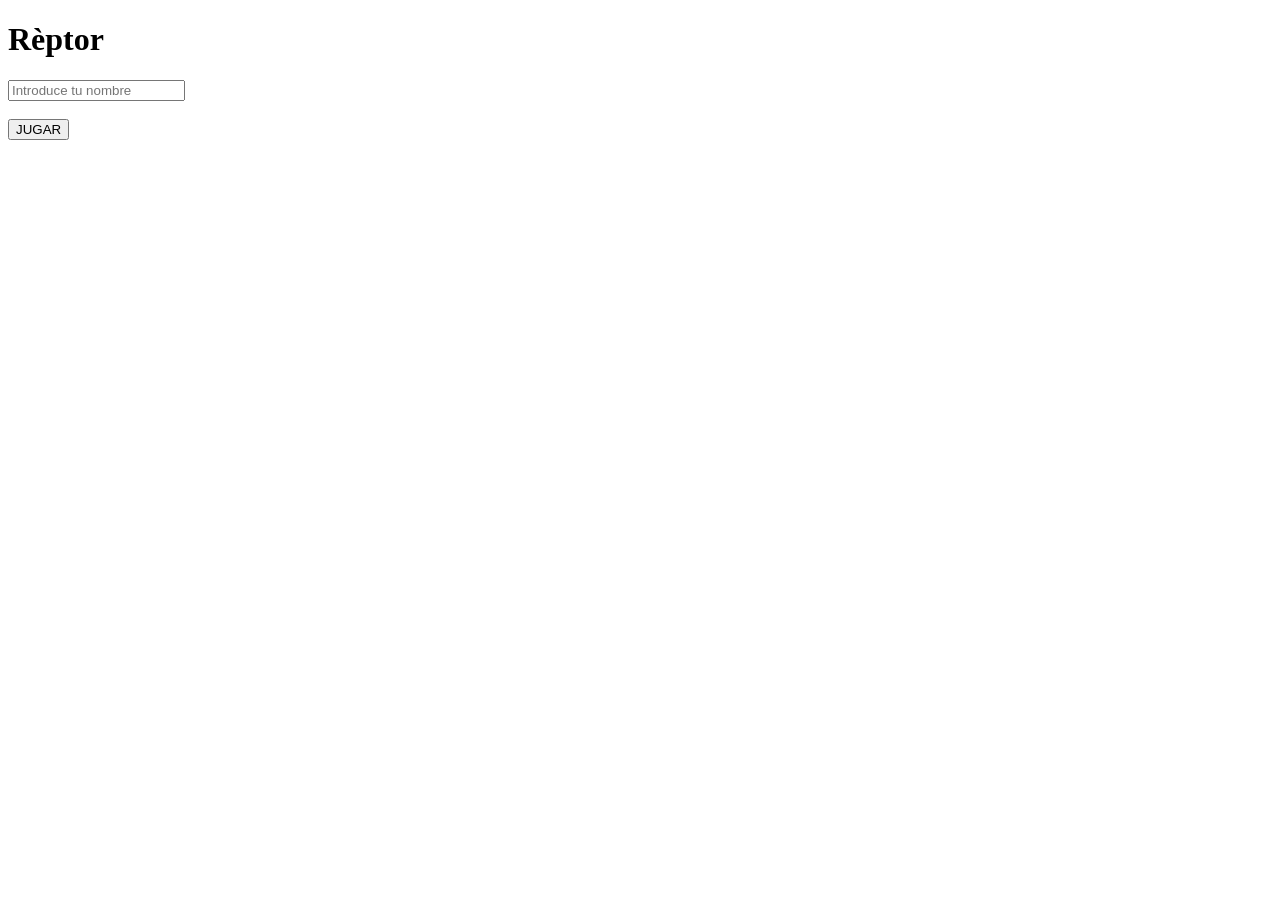
==== html/index.html @ 021b3554 "Programació inicial de lo bàsic  html css i js" ====
<!DOCTYPE html>
<html lang="es">
<head>
    <meta charset="UTF-8">
    <title>Quiz Game</title>
    <link rel="stylesheet" href="css/estilos.css">
</head>
<body>

    <div id="pantalla-inicio">
        <h1>Rèptor</h1>
        <input type="text" id="nombre" placeholder="Introduce tu nombre">
        <br><br>
        <button onclick="empezarJuego()">JUGAR</button>
    </div>

    <div id="menu" style="display:none;">
        <h2 id="saludo"></h2>
        <p>MODES DE JOC</p>
        <button onclick="seleccionarTipo('A')">Geografia</button>
        <button onclick="seleccionarTipo('B')">Cultura General</button>
    </div>

    <script src="js/app.js"></script>

</body>
</html>
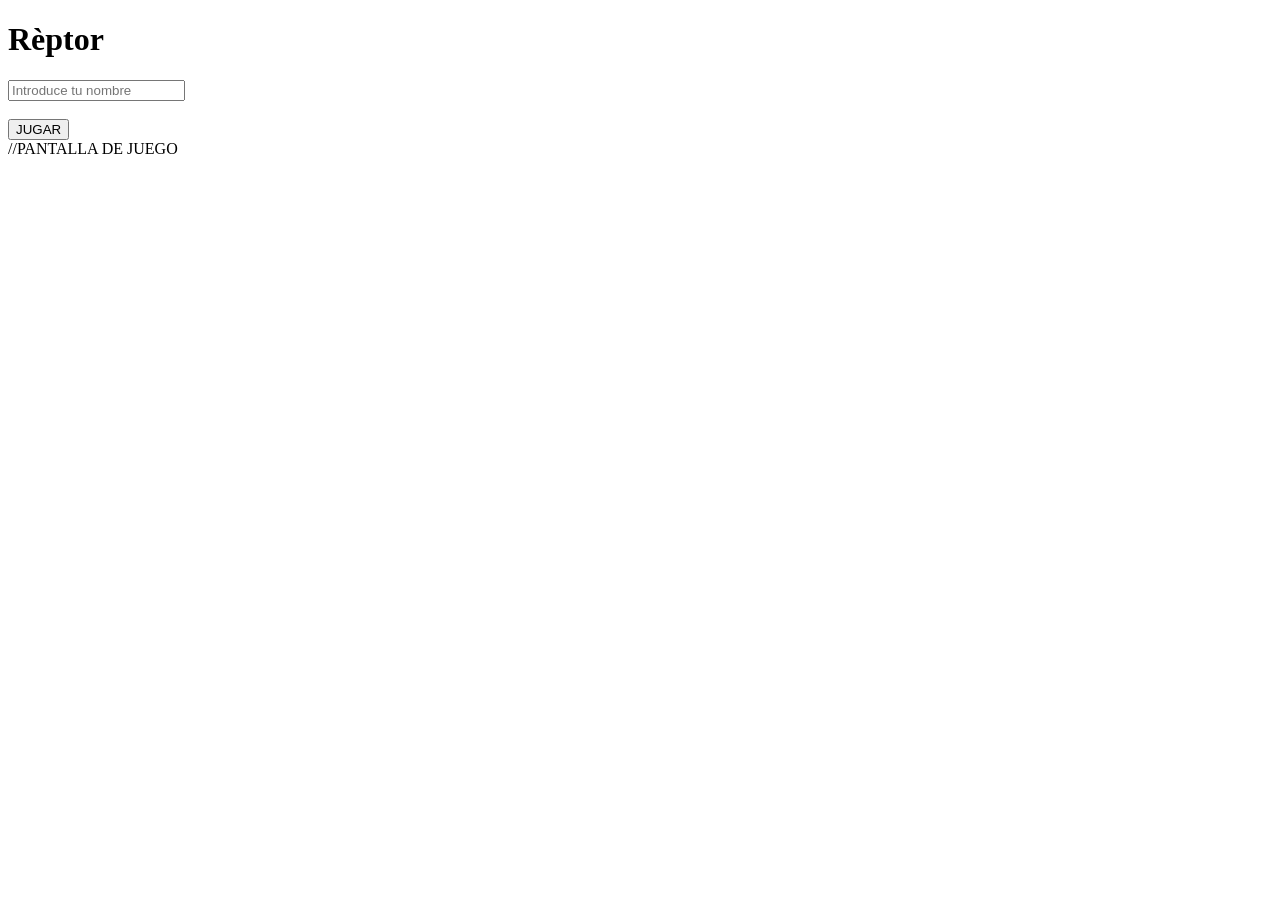
==== commit 9bf5d926: "feat: se ha añadido el html de la pantalla de juego + contador de pregunta" ====
--- a/html/index.html
+++ b/html/index.html
@@ -2,7 +2,7 @@
 <html lang="es">
 <head>
     <meta charset="UTF-8">
-    <title>Quiz Game</title>
+    <title>Quiz</title>
     <link rel="stylesheet" href="css/estilos.css">
 </head>
 <body>
@@ -21,6 +21,22 @@
         <button onclick="seleccionarTipo('B')">Cultura General</button>
     </div>
 
+    //PANTALLA DE JUEGO
+    <div id="pantalla-juego" style="display:none;">
+    <h2 id="pregunta">Pregunta</h2>
+
+    <button onclick="responder('A')">Respuesta A</button>
+    <button onclick="responder('B')">Respuesta B</button>
+    <button onclick="responder('C')">Respuesta C</button>
+    <button onclick="responder('D')">Respuesta D</button>
+
+    <p id="contador">Pregunta 1</p>
+    </div>
+
+
+
+
+
     <script src="js/app.js"></script>
 
 </body>
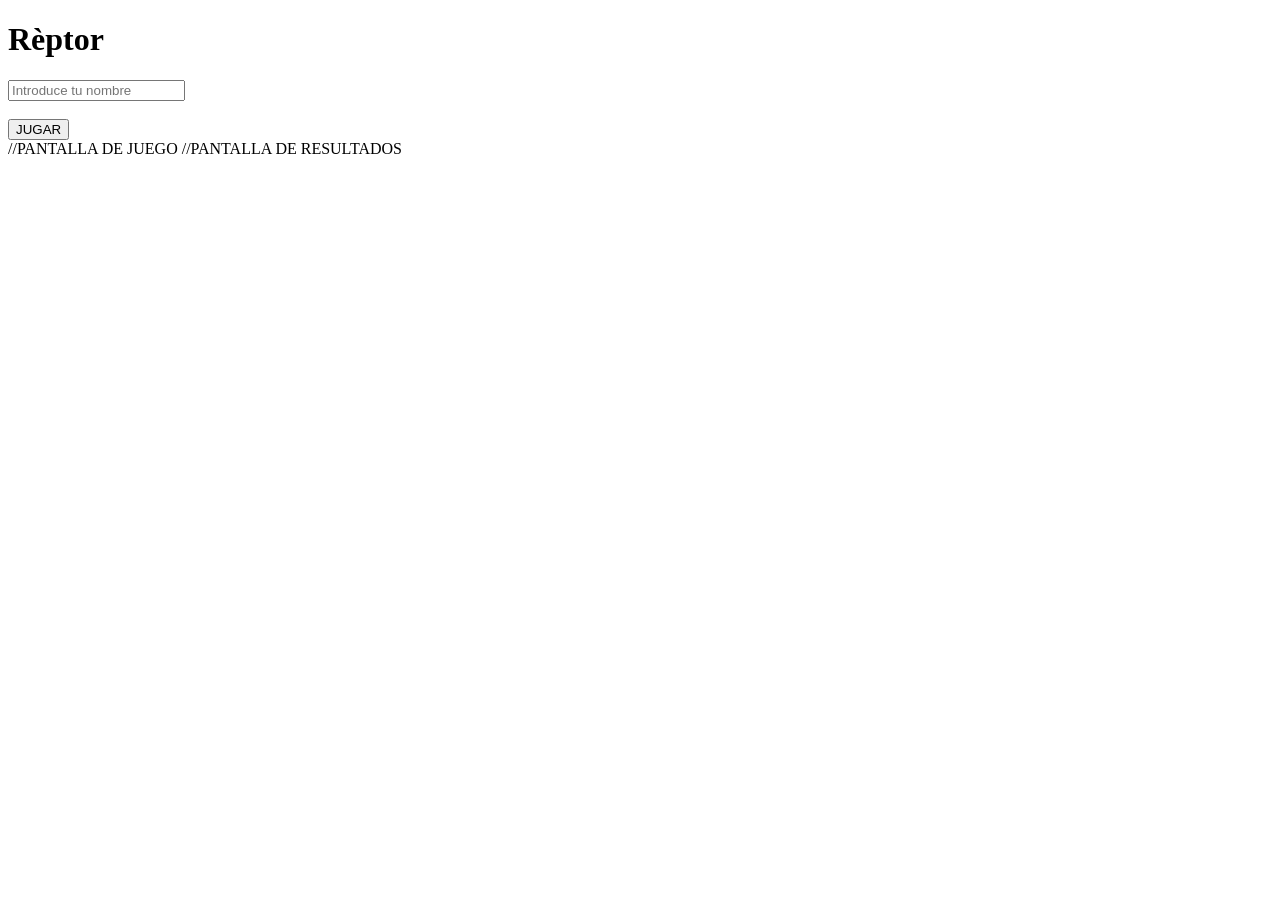
==== commit 6b599b30: "feat: se ha añadido el html de la pantalla de resultados" ====
--- a/html/index.html
+++ b/html/index.html
@@ -34,6 +34,13 @@
     </div>
 
 
+    //PANTALLA DE RESULTADOS
+    <div id="pantalla-resultados" style="display:none;">
+    <h2>RESULTADOS</h2>
+    <p id="resultado-final"></p>
+
+    <button onclick="reiniciar()">Volver a jugar</button>
+    </div>
 
 
 
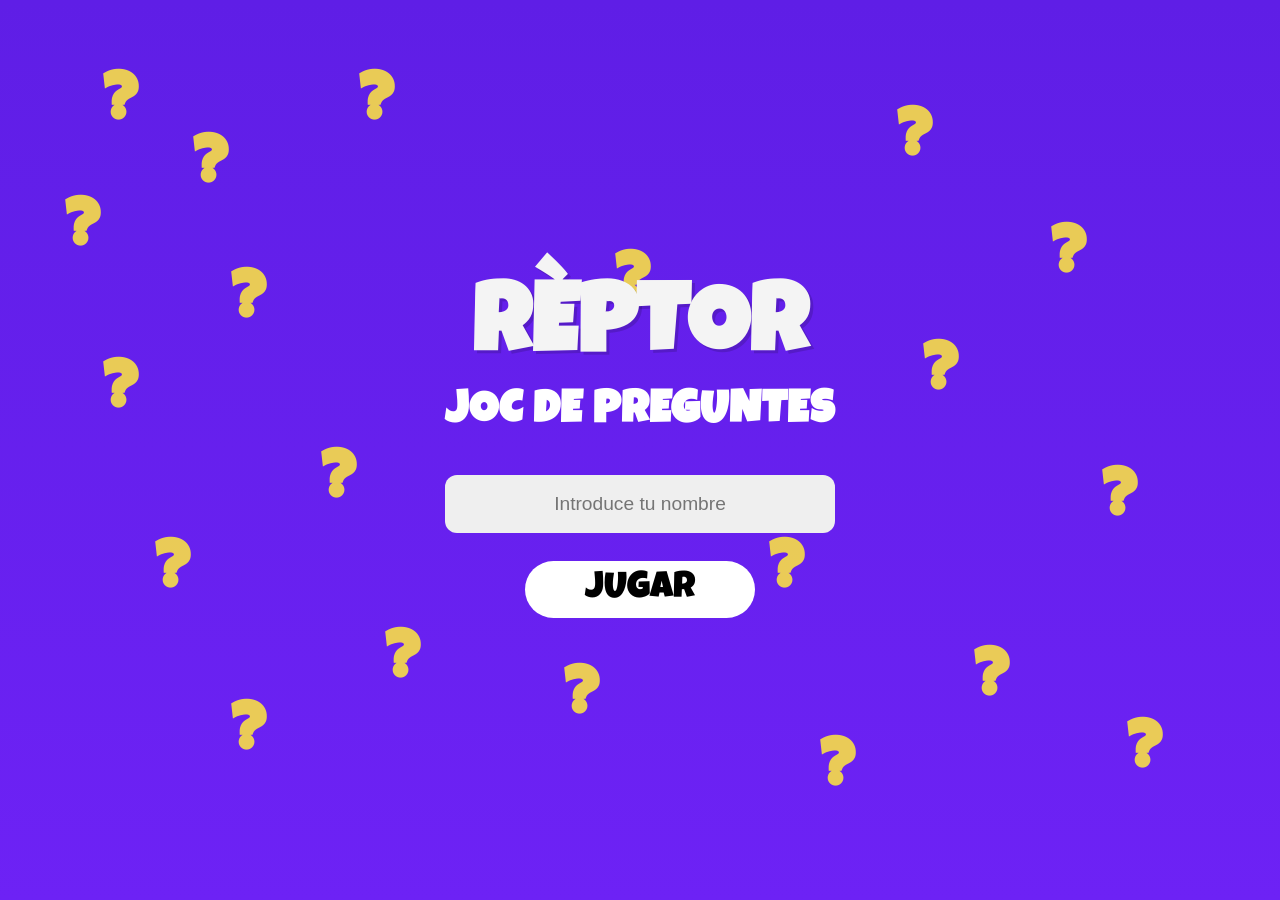
==== commit bf018356: "feat: actualització index.html, vincular game.html i actualitzar estils.css" ====
--- a/html/index.html
+++ b/html/index.html
@@ -3,15 +3,28 @@
 <head>
     <meta charset="UTF-8">
     <title>Quiz</title>
-    <link rel="stylesheet" href="css/estilos.css">
+    <link rel="stylesheet" href="../css/estilos.css">
 </head>
 <body>
 
-    <div id="pantalla-inicio">
-        <h1>Rèptor</h1>
-        <input type="text" id="nombre" placeholder="Introduce tu nombre">
-        <br><br>
-        <button onclick="empezarJuego()">JUGAR</button>
+    <div id="pantalla-inicio" class="home-page home-container">
+        
+        <div class="question-bg">
+            <span>?</span><span>?</span><span>?</span><span>?</span><span>?</span>
+            <span>?</span><span>?</span><span>?</span><span>?</span><span>?</span>
+            <span>?</span><span>?</span><span>?</span><span>?</span><span>?</span>
+            <span>?</span><span>?</span><span>?</span><span>?</span><span>?</span>
+        </div>
+
+        <div class="home-content">
+            <h1 class="title-main">RÈPTOR</h1>
+            <h2 class="subtitle-main">JOC DE PREGUNTES</h2>
+
+            <div class="form-box">
+                <input type="text" id="nombre" placeholder="Introduce tu nombre" autocomplete="off">
+                <button onclick="empezarJuego()">JUGAR</button>
+            </div>
+        </div>
     </div>
 
     <div id="menu" style="display:none;">
@@ -21,30 +34,30 @@
         <button onclick="seleccionarTipo('B')">Cultura General</button>
     </div>
 
-    //PANTALLA DE JUEGO
+    <!--PANTALLA JOC--> 
     <div id="pantalla-juego" style="display:none;">
     <h2 id="pregunta">Pregunta</h2>
 
-    <button onclick="responder('A')">Respuesta A</button>
-    <button onclick="responder('B')">Respuesta B</button>
-    <button onclick="responder('C')">Respuesta C</button>
-    <button onclick="responder('D')">Respuesta D</button>
+    <button onclick="responder('A')">Resposta A</button>
+    <button onclick="responder('B')">Resposta B</button>
+    <button onclick="responder('C')">Resposta C</button>
+    <button onclick="responder('D')">Resposta D</button>
 
     <p id="contador">Pregunta 1</p>
     </div>
 
+    <!--PANTALLA RESULTATS--> 
 
-    //PANTALLA DE RESULTADOS
     <div id="pantalla-resultados" style="display:none;">
-    <h2>RESULTADOS</h2>
+    <h2>RESULTATS</h2>
     <p id="resultado-final"></p>
 
-    <button onclick="reiniciar()">Volver a jugar</button>
+    <button onclick="reiniciar()">Tronar a jugar</button>
     </div>
 
 
 
-    <script src="js/app.js"></script>
+    <script src="../js/app.js"></script>
 
 </body>
 </html>
--- a/css/estilos.css
+++ b/css/estilos.css
@@ -0,0 +1,477 @@
+@import url('https://fonts.googleapis.com/css2?family=Luckiest+Guy&family=Montserrat:wght@400;500;700;800&display=swap');
+
+* {
+    margin: 0;
+    padding: 0;
+    box-sizing: border-box;
+}
+
+body {
+    font-family: 'Montserrat', sans-serif;
+    background: #5f1ee6;
+    color: white;
+    min-height: 100vh;
+}
+
+.home-page,
+.loading-page,
+.standard-page {
+    min-height: 100vh;
+    background: linear-gradient(180deg, #5f1ee6 0%, #6d22f5 100%);
+}
+
+.title-main,
+.subtitle-main,
+.page-title,
+.question-label,
+.welcome-text,
+.results-left h2,
+.results-right h2,
+.position-text,
+.play-again-btn,
+.mode-card h3 {
+    font-family: 'Luckiest Guy', cursive;
+    letter-spacing: 1px;
+}
+
+.home-container,
+.loading-container {
+    position: relative;
+    min-height: 100vh;
+    overflow: hidden;
+}
+
+.question-bg {
+    position: absolute;
+    inset: 0;
+    pointer-events: none;
+}
+
+.question-bg span {
+    position: absolute;
+    color: #f1d54f;
+    font-family: 'Luckiest Guy', cursive;
+    font-size: 4rem;
+    font-weight: bold;
+    opacity: 0.95;
+}
+
+.question-bg span:nth-child(1) { top: 8%; left: 8%; }
+.question-bg span:nth-child(2) { top: 15%; left: 15%; }
+.question-bg span:nth-child(3) { top: 8%; left: 28%; }
+.question-bg span:nth-child(4) { top: 22%; left: 5%; }
+.question-bg span:nth-child(5) { top: 30%; left: 18%; }
+.question-bg span:nth-child(6) { top: 12%; left: 70%; }
+.question-bg span:nth-child(7) { top: 25%; left: 82%; }
+.question-bg span:nth-child(8) { top: 40%; left: 8%; }
+.question-bg span:nth-child(9) { top: 50%; left: 25%; }
+.question-bg span:nth-child(10) { top: 60%; left: 12%; }
+.question-bg span:nth-child(11) { top: 70%; left: 30%; }
+.question-bg span:nth-child(12) { top: 78%; left: 18%; }
+.question-bg span:nth-child(13) { top: 60%; left: 60%; }
+.question-bg span:nth-child(14) { top: 38%; left: 72%; }
+.question-bg span:nth-child(15) { top: 72%; left: 76%; }
+.question-bg span:nth-child(16) { top: 52%; left: 86%; }
+.question-bg span:nth-child(17) { top: 82%; left: 64%; }
+.question-bg span:nth-child(18) { top: 80%; left: 88%; }
+.question-bg span:nth-child(19) { top: 28%; left: 48%; }
+.question-bg span:nth-child(20) { top: 74%; left: 44%; }
+
+.home-content {
+    position: relative;
+    z-index: 2;
+    min-height: 100vh;
+    display: flex;
+    flex-direction: column;
+    justify-content: center;
+    align-items: center;
+    gap: 10px;
+    text-align: center;
+    padding: 20px;
+}
+
+.title-main {
+    font-size: 6rem;
+    color: #f4f4f4;
+    text-shadow: 3px 3px 0 rgba(0, 0, 0, 0.15);
+}
+
+.subtitle-main {
+    font-size: 2.8rem;
+    color: white;
+    margin-bottom: 30px;
+}
+
+.form-box {
+    display: flex;
+    flex-direction: column;
+    align-items: center;
+    gap: 28px;
+}
+
+.form-box input {
+    width: 390px;
+    max-width: 90vw;
+    padding: 18px 20px;
+    border: none;
+    border-radius: 12px;
+    font-size: 1.2rem;
+    text-align: center;
+    background: #efefef;
+    color: #555;
+    outline: none;
+}
+
+.form-box button {
+    border: none;
+    background: #ffffff;
+    color: #000;
+    font-family: 'Luckiest Guy', cursive;
+    font-size: 2.3rem;
+    padding: 10px 60px;
+    border-radius: 999px;
+    cursor: pointer;
+    transition: transform 0.2s ease;
+    text-transform: uppercase;
+}
+
+.form-box button:hover {
+    transform: scale(1.04);
+}
+
+.panel-page {
+    max-width: 1280px;
+    margin: 0 auto;
+    min-height: 100vh;
+    padding: 30px 40px 40px;
+}
+
+.page-header {
+    display: grid;
+    grid-template-columns: 120px 1fr 120px;
+    align-items: center;
+    gap: 10px;
+}
+
+.corner-icons {
+    font-size: 4rem;
+    color: #f1d54f;
+    font-weight: bold;
+    text-align: center;
+}
+
+.header-center {
+    text-align: center;
+}
+
+.page-title {
+    font-size: 5.2rem;
+    color: #f5f5f5;
+    line-height: 1;
+}
+
+.welcome-text,
+.question-label {
+    font-size: 2.5rem;
+    margin-top: 12px;
+}
+
+.divider {
+    width: 100%;
+    height: 6px;
+    background: #f1d54f;
+    margin: 22px 0 40px;
+    border-radius: 10px;
+}
+
+.modes-grid {
+    display: flex;
+    justify-content: center;
+    gap: 70px;
+    flex-wrap: wrap;
+    padding-top: 20px;
+}
+
+.mode-card {
+    text-align: center;
+    cursor: pointer;
+    transition: transform 0.2s ease;
+}
+
+.mode-card:hover {
+    transform: translateY(-6px);
+}
+
+.mode-image-box {
+    width: 210px;
+    height: 210px;
+    background: #f1d54f;
+    border-radius: 28px;
+    display: flex;
+    justify-content: center;
+    align-items: center;
+    margin-bottom: 18px;
+    overflow: hidden;
+}
+
+.mode-image-box img {
+    width: 140px;
+    height: 140px;
+    object-fit: cover;
+}
+
+.mode-card h3 {
+    font-size: 2rem;
+    color: #f5f5f5;
+}
+
+.timer-row {
+    display: flex;
+    justify-content: center;
+    margin-bottom: 20px;
+}
+
+.timer-box {
+    background: #f1d54f;
+    color: #111;
+    padding: 10px 26px;
+    border-radius: 999px;
+    font-weight: 800;
+    font-size: 1.2rem;
+}
+
+.game-layout {
+    display: grid;
+    grid-template-columns: 1.4fr 0.9fr;
+    gap: 50px;
+    align-items: center;
+    padding: 10px 30px 0;
+}
+
+.answers-column {
+    display: flex;
+    flex-direction: column;
+    gap: 22px;
+}
+
+.answer-btn {
+    border: none;
+    background: #f1d54f;
+    color: #000;
+    text-align: left;
+    font-size: 1.1rem;
+    font-weight: 800;
+    padding: 26px 30px;
+    border-radius: 16px;
+    cursor: pointer;
+    transition: transform 0.15s ease, opacity 0.15s ease;
+}
+
+.answer-btn:hover {
+    transform: scale(1.02);
+}
+
+.answer-btn.correct {
+    background: #19ff00;
+}
+
+.answer-btn.incorrect {
+    background: #ff1f1f;
+    color: white;
+}
+
+.answer-btn.disabled {
+    opacity: 0.92;
+    pointer-events: none;
+}
+
+.question-image-box {
+    width: 100%;
+    max-width: 360px;
+    aspect-ratio: 1 / 1;
+    background: #d9ebf6;
+    border-radius: 20px;
+    overflow: hidden;
+    margin: 0 auto;
+}
+
+.question-image-box img {
+    width: 100%;
+    height: 100%;
+    object-fit: cover;
+}
+
+.loading-content {
+    position: relative;
+    z-index: 2;
+    min-height: 100vh;
+    display: flex;
+    flex-direction: column;
+    justify-content: center;
+    align-items: center;
+    gap: 25px;
+    text-align: center;
+    padding: 20px;
+}
+
+.loading-content h2 {
+    font-family: 'Luckiest Guy', cursive;
+    font-size: 2.7rem;
+    color: white;
+}
+
+.loader {
+    width: 60px;
+    height: 60px;
+    border: 8px solid rgba(255,255,255,0.35);
+    border-top: 8px solid white;
+    border-radius: 50%;
+    animation: spin 0.9s linear infinite;
+}
+
+@keyframes spin {
+    to {
+        transform: rotate(360deg);
+    }
+}
+
+.results-header {
+    grid-template-columns: 120px 1fr 90px;
+}
+
+.exit-icon {
+    font-size: 3rem;
+    text-align: center;
+    cursor: pointer;
+    color: #f1d54f;
+}
+
+.results-layout {
+    display: grid;
+    grid-template-columns: 1fr 1fr;
+    gap: 40px;
+    align-items: start;
+}
+
+.results-left,
+.results-right {
+    padding: 10px 20px;
+}
+
+.results-left h2,
+.results-right h2 {
+    font-size: 2.8rem;
+    margin-bottom: 25px;
+}
+
+.score-box {
+    width: 150px;
+    height: 110px;
+    background: #f1d54f;
+    border-radius: 24px;
+    display: flex;
+    justify-content: center;
+    align-items: center;
+    color: #000;
+    font-size: 2.6rem;
+    font-weight: 900;
+    margin: 20px 0 40px 20px;
+}
+
+.position-text {
+    font-size: 2rem;
+    line-height: 1.2;
+}
+
+.highlight-position {
+    color: #f1d54f;
+    margin: 8px 0;
+}
+
+.play-again-btn {
+    margin-top: 30px;
+    border: none;
+    background: #f1d54f;
+    color: #111;
+    padding: 16px 28px;
+    border-radius: 999px;
+    font-size: 1.4rem;
+    cursor: pointer;
+}
+
+.ranking-box {
+    border: 4px solid #f1d54f;
+    border-radius: 28px;
+    padding: 18px;
+    display: flex;
+    flex-direction: column;
+    gap: 12px;
+}
+
+.ranking-item {
+    background: #f1d54f;
+    color: #000;
+    border-radius: 16px;
+    padding: 18px 22px;
+    display: flex;
+    justify-content: space-between;
+    align-items: center;
+    font-weight: 800;
+    font-size: 1.2rem;
+}
+
+@media (max-width: 980px) {
+    .page-title {
+        font-size: 3.6rem;
+    }
+
+    .welcome-text,
+    .question-label {
+        font-size: 1.8rem;
+    }
+
+    .game-layout,
+    .results-layout {
+        grid-template-columns: 1fr;
+    }
+
+    .modes-grid {
+        gap: 35px;
+    }
+
+    .page-header {
+        grid-template-columns: 80px 1fr 80px;
+    }
+
+    .corner-icons {
+        font-size: 2.8rem;
+    }
+}
+
+@media (max-width: 600px) {
+    .title-main {
+        font-size: 4rem;
+    }
+
+    .subtitle-main {
+        font-size: 2rem;
+    }
+
+    .page-title {
+        font-size: 2.6rem;
+    }
+
+    .welcome-text,
+    .question-label {
+        font-size: 1.4rem;
+    }
+
+    .mode-image-box {
+        width: 180px;
+        height: 180px;
+    }
+
+    .panel-page {
+        padding: 20px;
+    }
+}
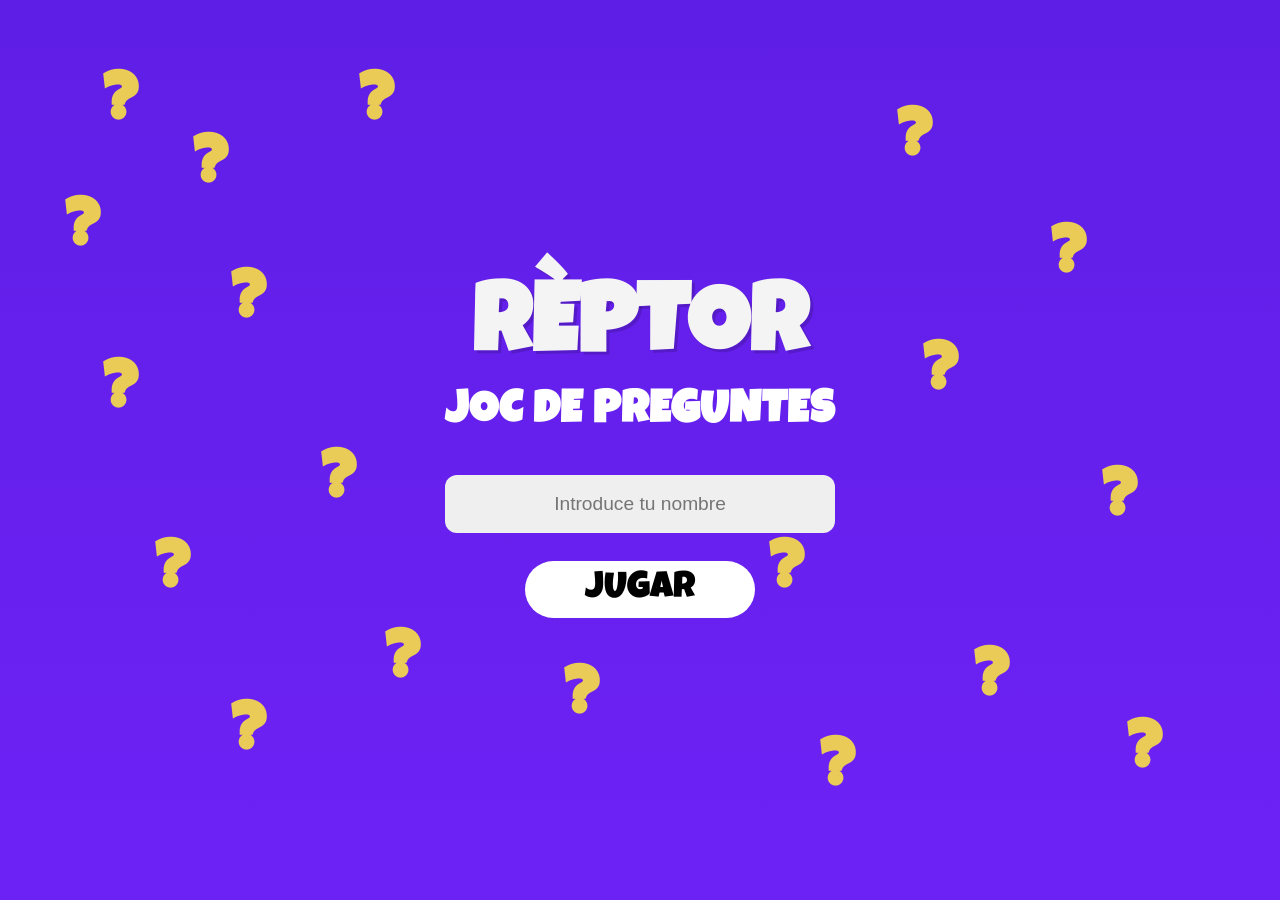
==== commit fcbdc895: "feat: crear pàgina modes + modes.js" ====
--- a/html/index.html
+++ b/html/index.html
@@ -13,7 +13,7 @@
             <span>?</span><span>?</span><span>?</span><span>?</span><span>?</span>
             <span>?</span><span>?</span><span>?</span><span>?</span><span>?</span>
             <span>?</span><span>?</span><span>?</span><span>?</span><span>?</span>
-            <span>?</span><span>?</span><span>?</span><span>?</span><span>?</span>
+            <span>?</span><span>?</span><span>?</span><span></span><span>?</span>
         </div>
 
         <div class="home-content">
--- a/css/estilos.css
+++ b/css/estilos.css
@@ -474,4 +474,109 @@
     .panel-page {
         padding: 20px;
     }
-}+<<<<<<< HEAD
+}
+=======
+}
+
+.results-page {
+    min-height: 100vh;
+    background: linear-gradient(180deg, #5f1ee6 0%, #6d22f5 100%);
+}
+
+.exit-icon {
+    border: none;
+    background: transparent;
+}
+
+.exit-icon:hover {
+    transform: scale(1.08);
+}
+
+.results-summary-card {
+    background: rgba(255, 255, 255, 0.08);
+    border: 3px solid #f1d54f;
+    border-radius: 24px;
+    padding: 22px;
+    display: flex;
+    flex-direction: column;
+    gap: 14px;
+    margin: 0 0 30px;
+}
+
+.results-summary-line {
+    display: flex;
+    justify-content: space-between;
+    align-items: center;
+    gap: 16px;
+    font-size: 1.05rem;
+    font-weight: 700;
+}
+
+.results-label {
+    color: rgba(255, 255, 255, 0.8);
+    text-transform: uppercase;
+    letter-spacing: 0.8px;
+}
+
+.results-value {
+    color: #f1d54f;
+    text-align: right;
+}
+
+.results-actions {
+    display: flex;
+    gap: 16px;
+    flex-wrap: wrap;
+}
+
+.results-right {
+    height: 100%;
+}
+
+.ranking-empty {
+    text-align: center;
+    padding: 20px 10px;
+    color: rgba(255, 255, 255, 0.85);
+    font-weight: 600;
+}
+
+.ranking-item span:last-child {
+    white-space: nowrap;
+}
+
+@media (max-width: 980px) {
+    .results-summary-line {
+        font-size: 0.98rem;
+    }
+}
+
+@media (max-width: 600px) {
+    .score-box {
+        width: 130px;
+        height: 95px;
+        margin-left: 0;
+    }
+
+    .position-text {
+        font-size: 1.45rem;
+    }
+
+    .results-summary-card {
+        padding: 18px;
+    }
+
+    .results-summary-line {
+        flex-direction: column;
+        align-items: flex-start;
+    }
+
+    .ranking-item {
+        font-size: 1rem;
+        padding: 16px 18px;
+        flex-direction: column;
+        align-items: flex-start;
+        gap: 6px;
+    }
+}
+>>>>>>> feature/loading-i-resultats
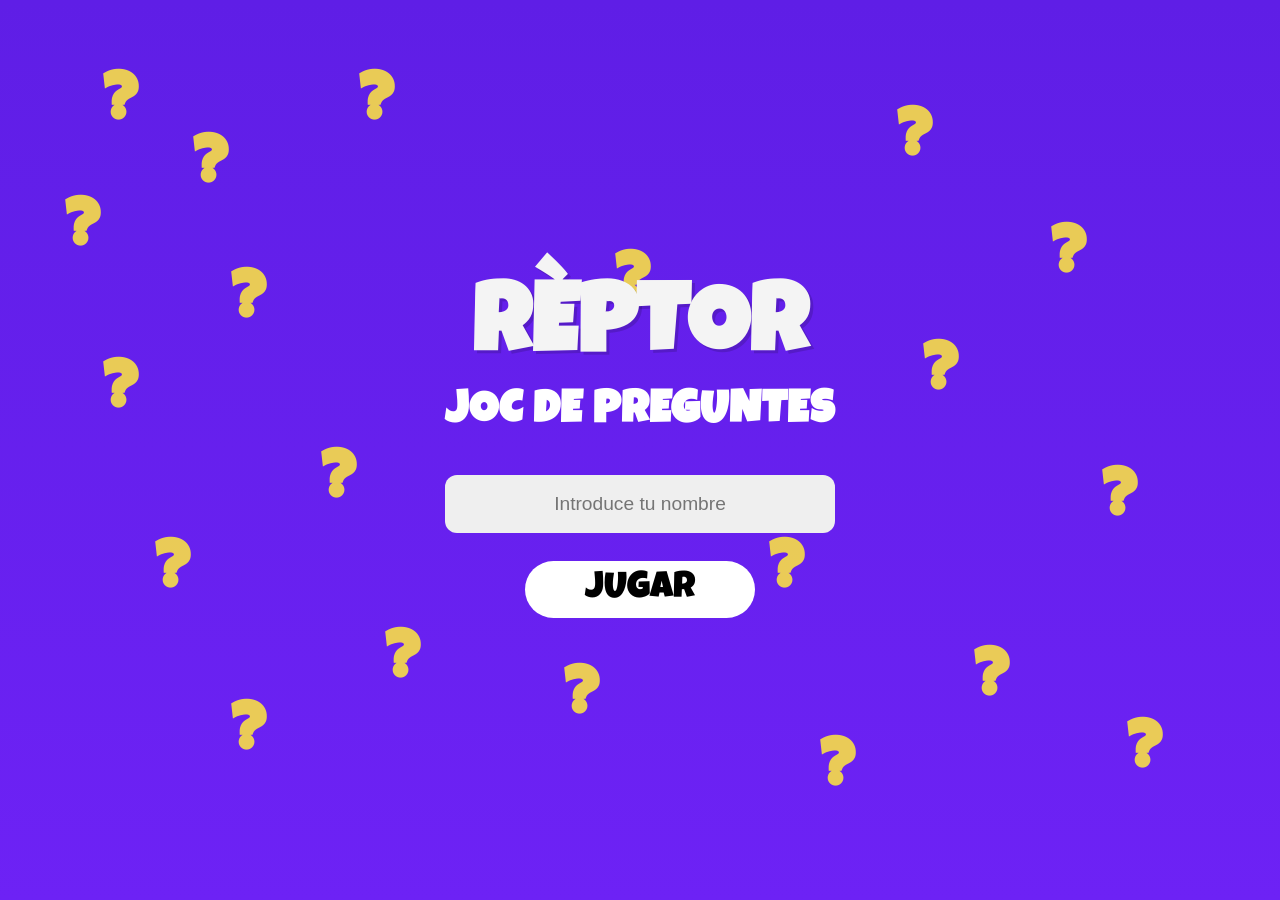
==== commit ec8e9d93: "Merge branch 'develop' of https://github.com/bielalum/JocQuiz_Oriol_Edgar_Pol_Biel into develop" ====
--- a/html/index.html
+++ b/html/index.html
@@ -13,7 +13,7 @@
             <span>?</span><span>?</span><span>?</span><span>?</span><span>?</span>
             <span>?</span><span>?</span><span>?</span><span>?</span><span>?</span>
             <span>?</span><span>?</span><span>?</span><span>?</span><span>?</span>
-            <span>?</span><span>?</span><span>?</span><span></span><span>?</span>
+            <span>?</span><span>?</span><span>?</span><span>?</span><span>?</span>
         </div>
 
         <div class="home-content">
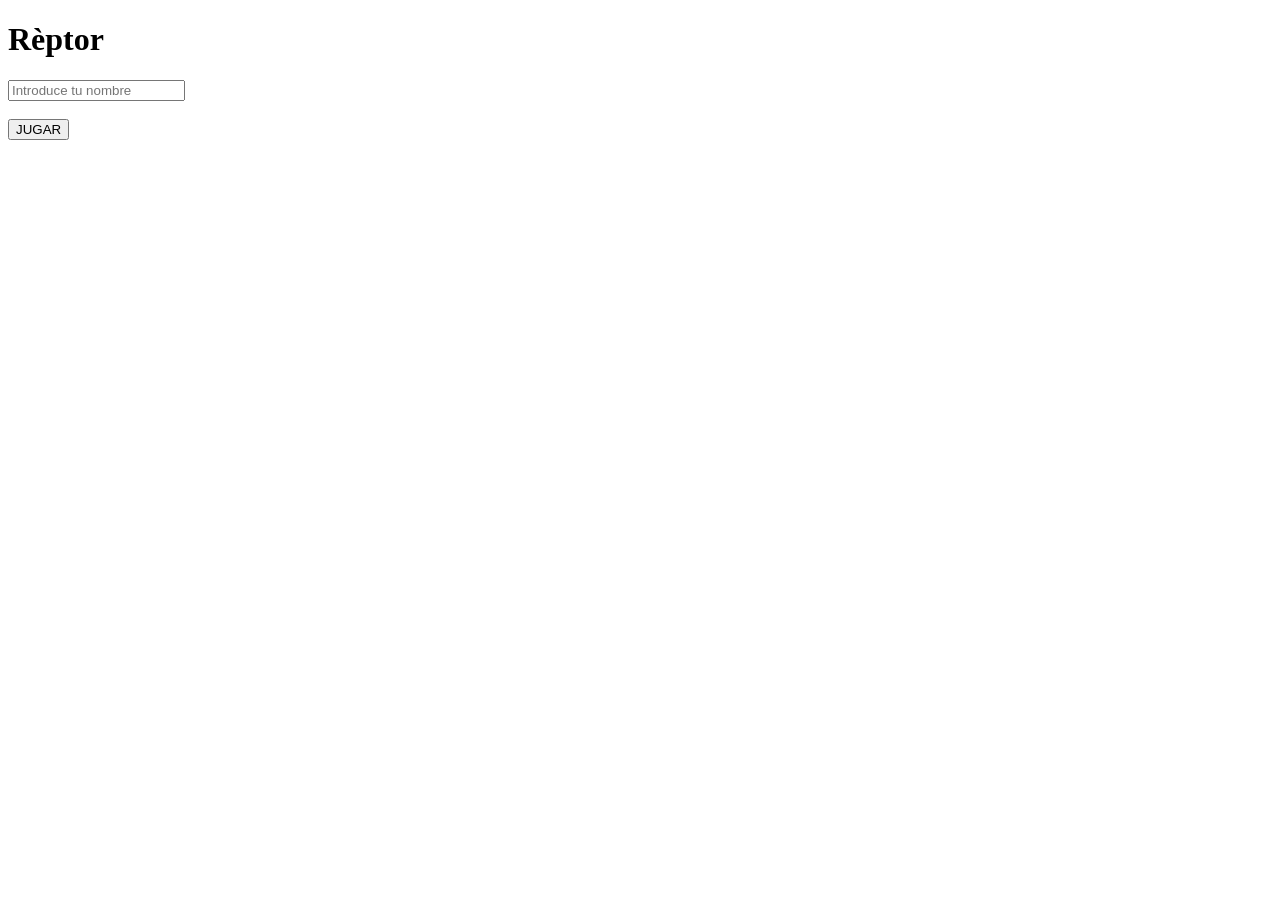
==== commit 01bc1307: "Ja hem acabat el projecte i estem esperant a la revisió final d'avui" ====
--- a/html/index.html
+++ b/html/index.html
@@ -3,28 +3,15 @@
 <head>
     <meta charset="UTF-8">
     <title>Quiz</title>
-    <link rel="stylesheet" href="../css/estilos.css">
+    <link rel="stylesheet" href="css/estilos.css">
 </head>
 <body>
 
-    <div id="pantalla-inicio" class="home-page home-container">
-        
-        <div class="question-bg">
-            <span>?</span><span>?</span><span>?</span><span>?</span><span>?</span>
-            <span>?</span><span>?</span><span>?</span><span>?</span><span>?</span>
-            <span>?</span><span>?</span><span>?</span><span>?</span><span>?</span>
-            <span>?</span><span>?</span><span>?</span><span>?</span><span>?</span>
-        </div>
-
-        <div class="home-content">
-            <h1 class="title-main">RÈPTOR</h1>
-            <h2 class="subtitle-main">JOC DE PREGUNTES</h2>
-
-            <div class="form-box">
-                <input type="text" id="nombre" placeholder="Introduce tu nombre" autocomplete="off">
-                <button onclick="empezarJuego()">JUGAR</button>
-            </div>
-        </div>
+    <div id="pantalla-inicio">
+        <h1>Rèptor</h1>
+        <input type="text" id="nombre" placeholder="Introduce tu nombre">
+        <br><br>
+        <button onclick="empezarJuego()">JUGAR</button>
     </div>
 
     <div id="menu" style="display:none;">
@@ -34,30 +21,7 @@
         <button onclick="seleccionarTipo('B')">Cultura General</button>
     </div>
 
-    <!--PANTALLA JOC--> 
-    <div id="pantalla-juego" style="display:none;">
-    <h2 id="pregunta">Pregunta</h2>
-
-    <button onclick="responder('A')">Resposta A</button>
-    <button onclick="responder('B')">Resposta B</button>
-    <button onclick="responder('C')">Resposta C</button>
-    <button onclick="responder('D')">Resposta D</button>
-
-    <p id="contador">Pregunta 1</p>
-    </div>
-
-    <!--PANTALLA RESULTATS--> 
-
-    <div id="pantalla-resultados" style="display:none;">
-    <h2>RESULTATS</h2>
-    <p id="resultado-final"></p>
-
-    <button onclick="reiniciar()">Tronar a jugar</button>
-    </div>
-
-
-
-    <script src="../js/app.js"></script>
+    <script src="js/app.js"></script>
 
 </body>
 </html>
